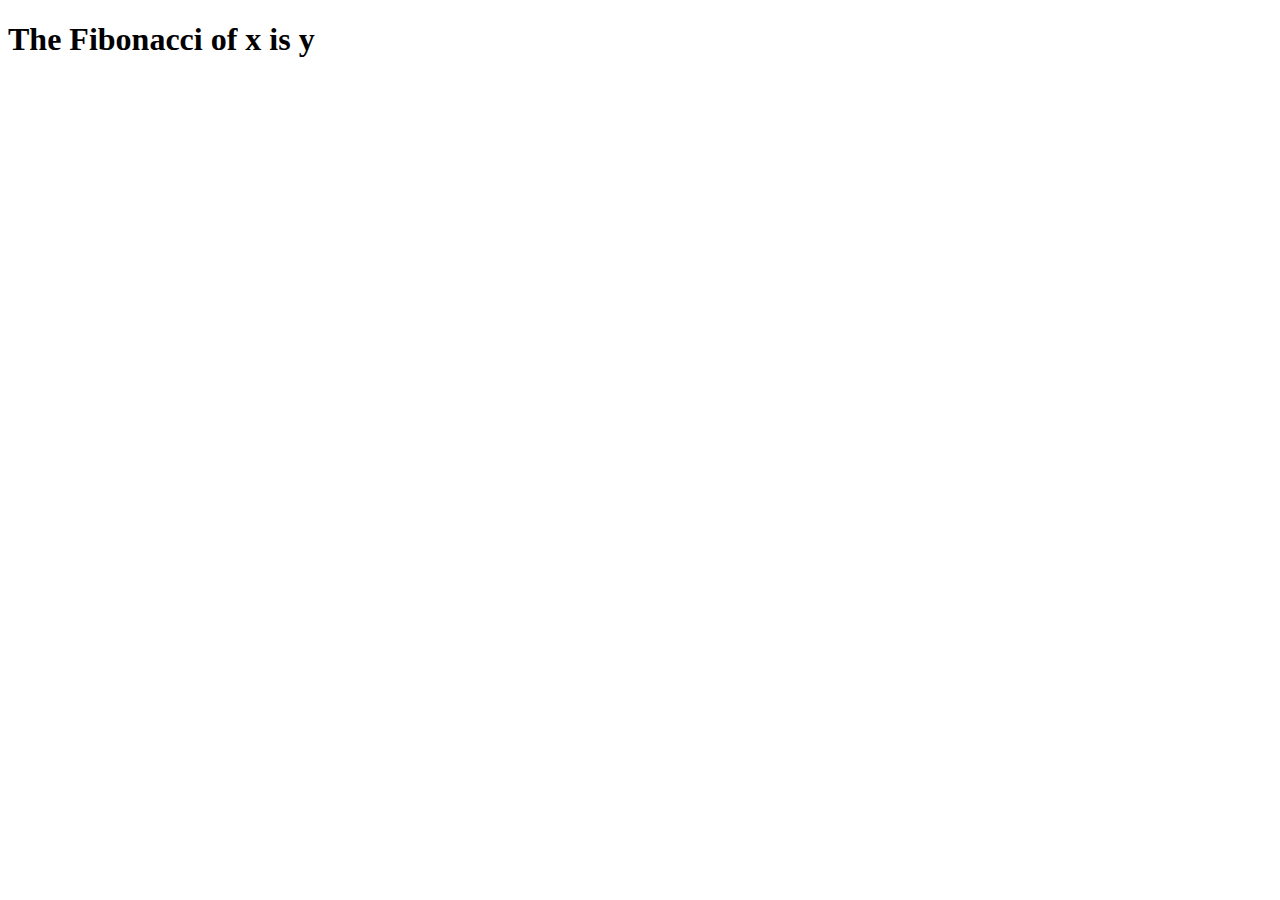
==== index.html @ 45b0cedf "completed milestone 2" ====
<!DOCTYPE html>
<html lang="en">

<head>
    <meta charset="UTF-8">
    <meta name="viewport" content="width=device-width, initial-scale=1.0">
    <title>Milestone 2</title>
</head>

<body>

    <h1>The Fibonacci of <span id="x"></span> is <span id="y"></span></h1>


    <script>

        let x = 0;
        let y = 1;

        document.getElementById('x').innerHTML = "x"
        document.getElementById('y').innerHTML = "y"

    

    </script>
</body>

</html>
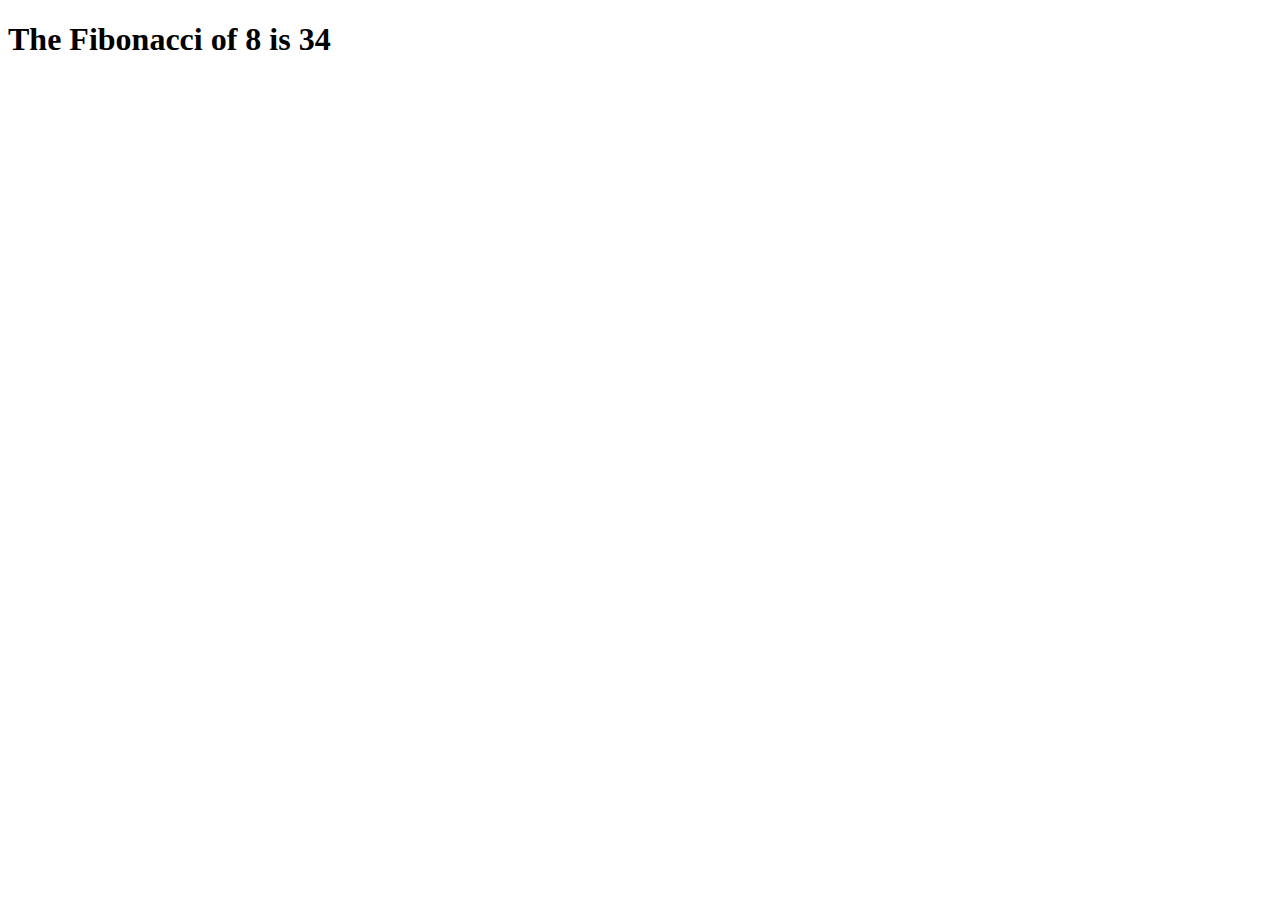
==== commit d7730466: "completed milestone 3" ====
--- a/index.html
+++ b/index.html
@@ -4,24 +4,39 @@
 <head>
     <meta charset="UTF-8">
     <meta name="viewport" content="width=device-width, initial-scale=1.0">
-    <title>Milestone 2</title>
+    <title>Milestone 3</title>
 </head>
 
 <body>
 
-    <h1>The Fibonacci of <span id="x"></span> is <span id="y"></span></h1>
+    <h1>The Fibonacci of <span id="x"></span> is <span id="fx"></span></h1>
 
 
     <script>
 
-        let x = 0;
-        let y = 1;
 
-        document.getElementById('x').innerHTML = "x"
-        document.getElementById('y').innerHTML = "y"
+        let fx;
+        let f1 = 0;
+        let f2 = 1;
 
-    
 
+        function fibonacci(x) {
+            if (x === 0) {
+                fx = 0
+            } else if (x === 1) {
+                fx = 1
+            } else {
+                for (let i = 0; i < x; i++) {
+                    fx = f1 + f2;
+                    f1 = f2;
+                    f2 = fx;
+                }
+            }
+        document.getElementById('x').innerText = x
+        document.getElementById('fx').innerText = fx
+        }
+
+        fibonacci(8);
     </script>
 </body>
 
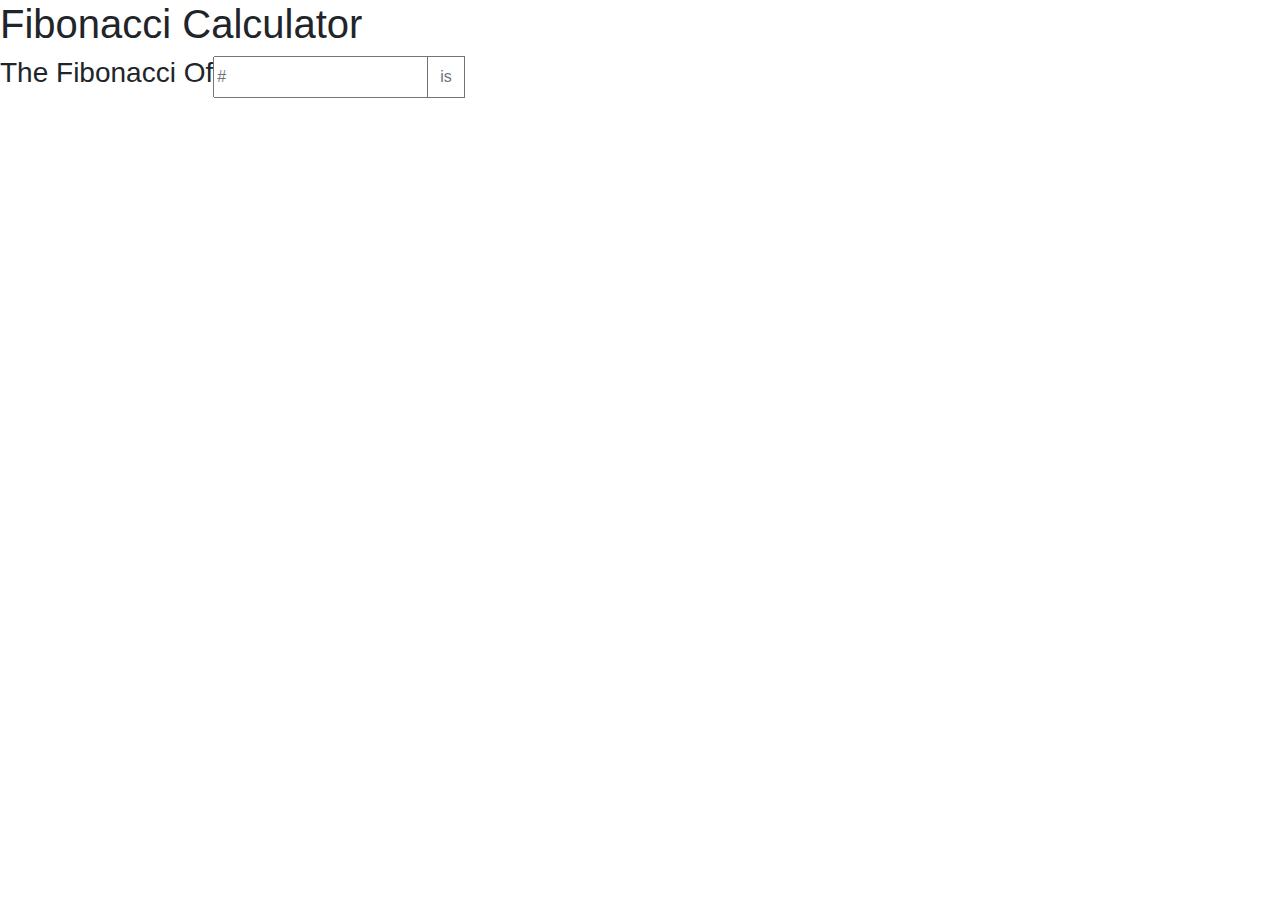
==== commit 86ce0c6a: "completed Milestone 6" ====
--- a/index.html
+++ b/index.html
@@ -4,40 +4,36 @@
 <head>
     <meta charset="UTF-8">
     <meta name="viewport" content="width=device-width, initial-scale=1.0">
-    <title>Milestone 3</title>
+    <meta name="viewport" content="width=device-width, initial-scale=1, shrink-to-fit=no">
+    <link rel="stylesheet" href="https://stackpath.bootstrapcdn.com/bootstrap/4.4.1/css/bootstrap.min.css"
+        integrity="sha384-Vkoo8x4CGsO3+Hhxv8T/Q5PaXtkKtu6ug5TOeNV6gBiFeWPGFN9MuhOf23Q9Ifjh" crossorigin="anonymous">
+        <link rel="stylesheet" type="text/css" href="css/style.css">
+        <title>Milestone 6</title>
+
 </head>
 
 <body>
+    <h1>Fibonacci Calculator</h1>
+    <div class="input-group flex">
+        <h3>The Fibonacci Of </h3>
+        <input id="userInput" onfocus="this.value=''" type="number" placeholder="#"
+            aria-label="Enter a number" aria-describedby="button-addon2" />
+        <div class="input-group-append">
+            <button class="btn btn-outline-secondary" type="button" id="button-addon2">is</button>
+        </div>
 
-    <h1>The Fibonacci of <span id="x"></span> is <span id="fx"></span></h1>
+        <div id = "wrapper">
+            <div class="" role="status"> 
+                <span class="sr-only">Loading...</span></div>
+        </div>
 
-
-    <script>
-
-
-        let fx;
-        let f1 = 0;
-        let f2 = 1;
-
-
-        function fibonacci(x) {
-            if (x === 0) {
-                fx = 0
-            } else if (x === 1) {
-                fx = 1
-            } else {
-                for (let i = 0; i < x; i++) {
-                    fx = f1 + f2;
-                    f1 = f2;
-                    f2 = fx;
-                }
-            }
-        document.getElementById('x').innerText = x
-        document.getElementById('fx').innerText = fx
-        }
-
-        fibonacci(8);
-    </script>
+        <h3 id="serverResult"></h3>
+    </div>
+        <p id="serverError"></p>
+        
+    
+        <script type="text/javascript" src="js/script.js"></script>
+    
 </body>
 
 </html>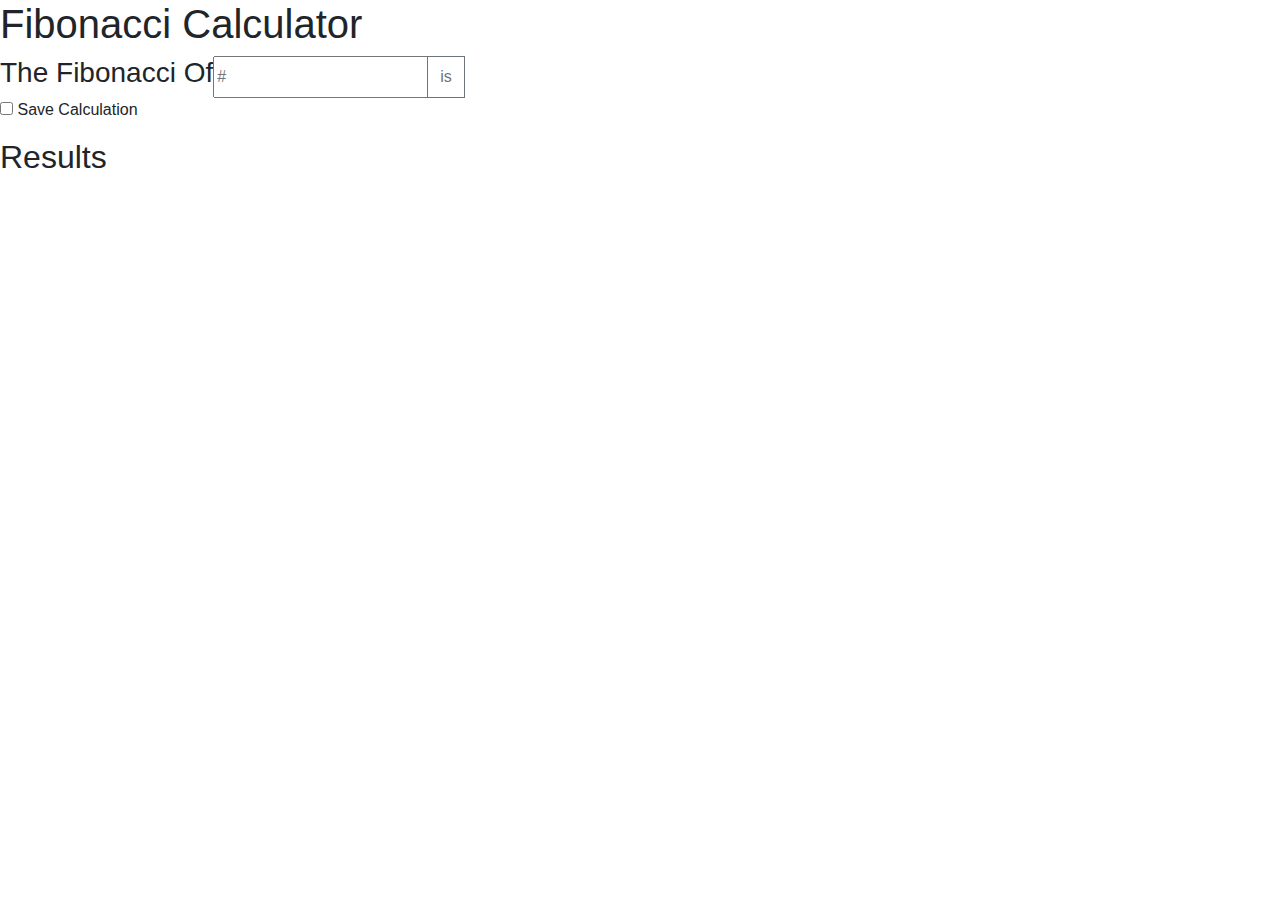
==== commit 4371edfa: "Milesstone 8" ====
--- a/index.html
+++ b/index.html
@@ -1,39 +1,43 @@
 <!DOCTYPE html>
 <html lang="en">
-
 <head>
     <meta charset="UTF-8">
     <meta name="viewport" content="width=device-width, initial-scale=1.0">
     <meta name="viewport" content="width=device-width, initial-scale=1, shrink-to-fit=no">
     <link rel="stylesheet" href="https://stackpath.bootstrapcdn.com/bootstrap/4.4.1/css/bootstrap.min.css"
         integrity="sha384-Vkoo8x4CGsO3+Hhxv8T/Q5PaXtkKtu6ug5TOeNV6gBiFeWPGFN9MuhOf23Q9Ifjh" crossorigin="anonymous">
-        <link rel="stylesheet" type="text/css" href="css/style.css">
-        <title>Milestone 6</title>
-
+    <link rel="stylesheet" type="text/css" href="css/style.css">
+    <title>Milestone 8</title>
 </head>
-
 <body>
     <h1>Fibonacci Calculator</h1>
-    <div class="input-group flex">
+    <div class="input-group">
         <h3>The Fibonacci Of </h3>
-        <input id="userInput" onfocus="this.value=''" type="number" placeholder="#"
-            aria-label="Enter a number" aria-describedby="button-addon2" />
+        <input id="userInput" onfocus="this.value=''" type="number" placeholder="#" aria-label="Enter a number"
+            aria-describedby="button-addon2"/>
         <div class="input-group-append">
             <button class="btn btn-outline-secondary" type="button" id="button-addon2">is</button>
         </div>
-
-        <div id = "wrapper">
-            <div class="" role="status"> 
+        <div id="wrapper">
+            <div class="" role="status">
                 <span class="sr-only">Loading...</span></div>
         </div>
-
         <h3 id="serverResult"></h3>
     </div>
-        <p id="serverError"></p>
-        
-    
-        <script type="text/javascript" src="js/script.js"></script>
-    
+    <div class="check-box">
+        <input id="saveCalc" type="checkbox">
+        <span>Save Calculation</span>
+    </div>
+    <p id="serverError"></p>
+    <div class="flex">
+        <h2>Results</h2>
+        <div id="wrapper2">
+            <div class="" role="status">
+                <span class="sr-only">Loading...</span></div>
+        </div>
+    </div>
+    <div id="resultsList">
+    </div>
+    <script type="text/javascript" src="js/script.js"></script>
 </body>
-
 </html>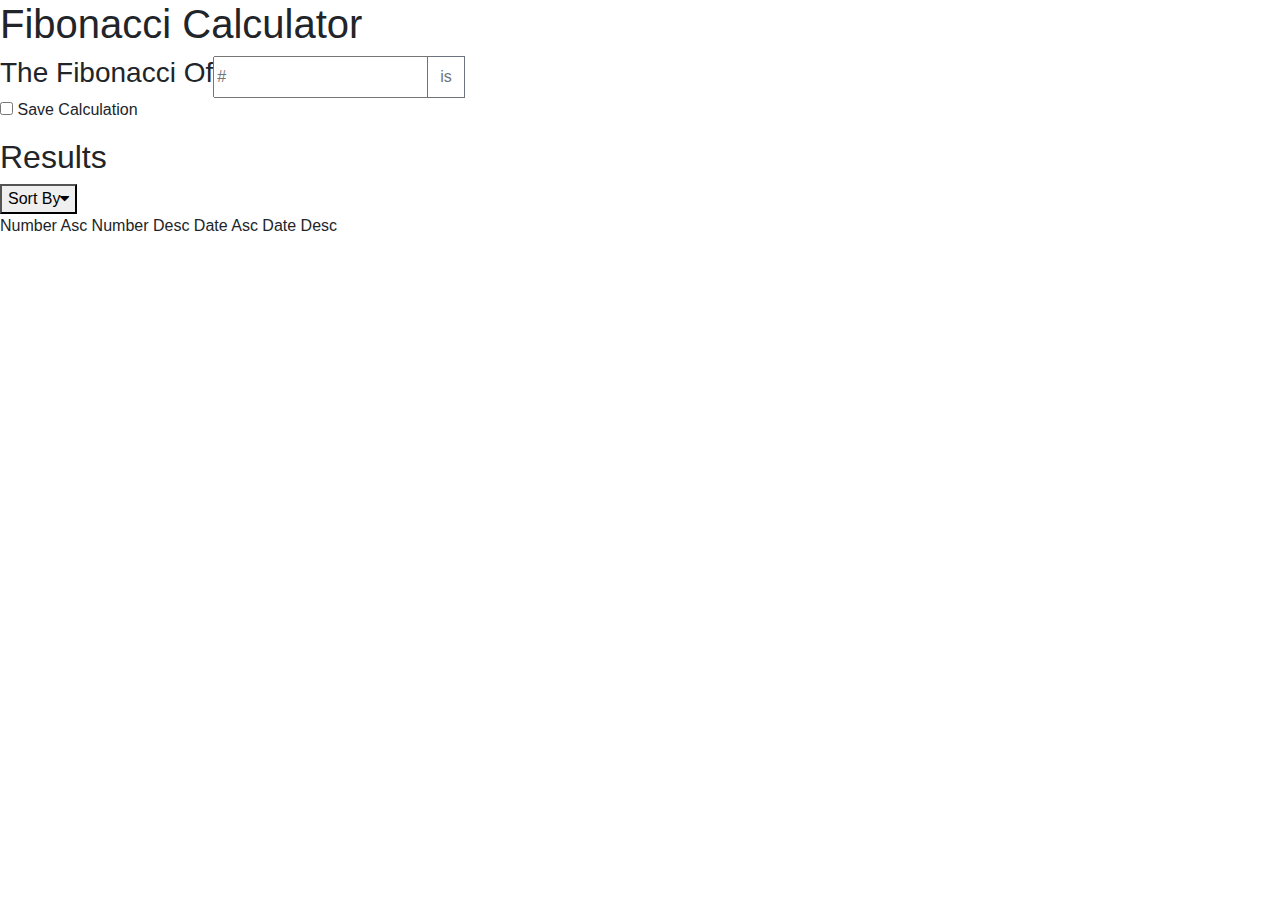
==== commit 2120c3fd: "Milestone 8.1" ====
--- a/index.html
+++ b/index.html
@@ -1,20 +1,23 @@
 <!DOCTYPE html>
 <html lang="en">
+
 <head>
     <meta charset="UTF-8">
     <meta name="viewport" content="width=device-width, initial-scale=1.0">
     <meta name="viewport" content="width=device-width, initial-scale=1, shrink-to-fit=no">
     <link rel="stylesheet" href="https://stackpath.bootstrapcdn.com/bootstrap/4.4.1/css/bootstrap.min.css"
         integrity="sha384-Vkoo8x4CGsO3+Hhxv8T/Q5PaXtkKtu6ug5TOeNV6gBiFeWPGFN9MuhOf23Q9Ifjh" crossorigin="anonymous">
+    <link rel="stylesheet" href="https://cdnjs.cloudflare.com/ajax/libs/font-awesome/4.7.0/css/font-awesome.min.css">
     <link rel="stylesheet" type="text/css" href="css/style.css">
     <title>Milestone 8</title>
 </head>
+
 <body>
     <h1>Fibonacci Calculator</h1>
     <div class="input-group">
         <h3>The Fibonacci Of </h3>
         <input id="userInput" onfocus="this.value=''" type="number" placeholder="#" aria-label="Enter a number"
-            aria-describedby="button-addon2"/>
+            aria-describedby="button-addon2" />
         <div class="input-group-append">
             <button class="btn btn-outline-secondary" type="button" id="button-addon2">is</button>
         </div>
@@ -36,8 +39,20 @@
                 <span class="sr-only">Loading...</span></div>
         </div>
     </div>
+
+    <div class="dropdown">
+        <button class="dropbtn">Sort By<i class="fa fa-caret-down"></i></button>
+        <div class="dropdown-content">
+            <a id="numAsc">Number Asc</a>
+            <a id="numDesc">Number Desc</a>
+            <a id="dateAsc">Date Asc</a>
+            <a id="dateDesc">Date Desc</a>
+        </div>
+    </div>
+
     <div id="resultsList">
     </div>
     <script type="text/javascript" src="js/script.js"></script>
 </body>
+
 </html>